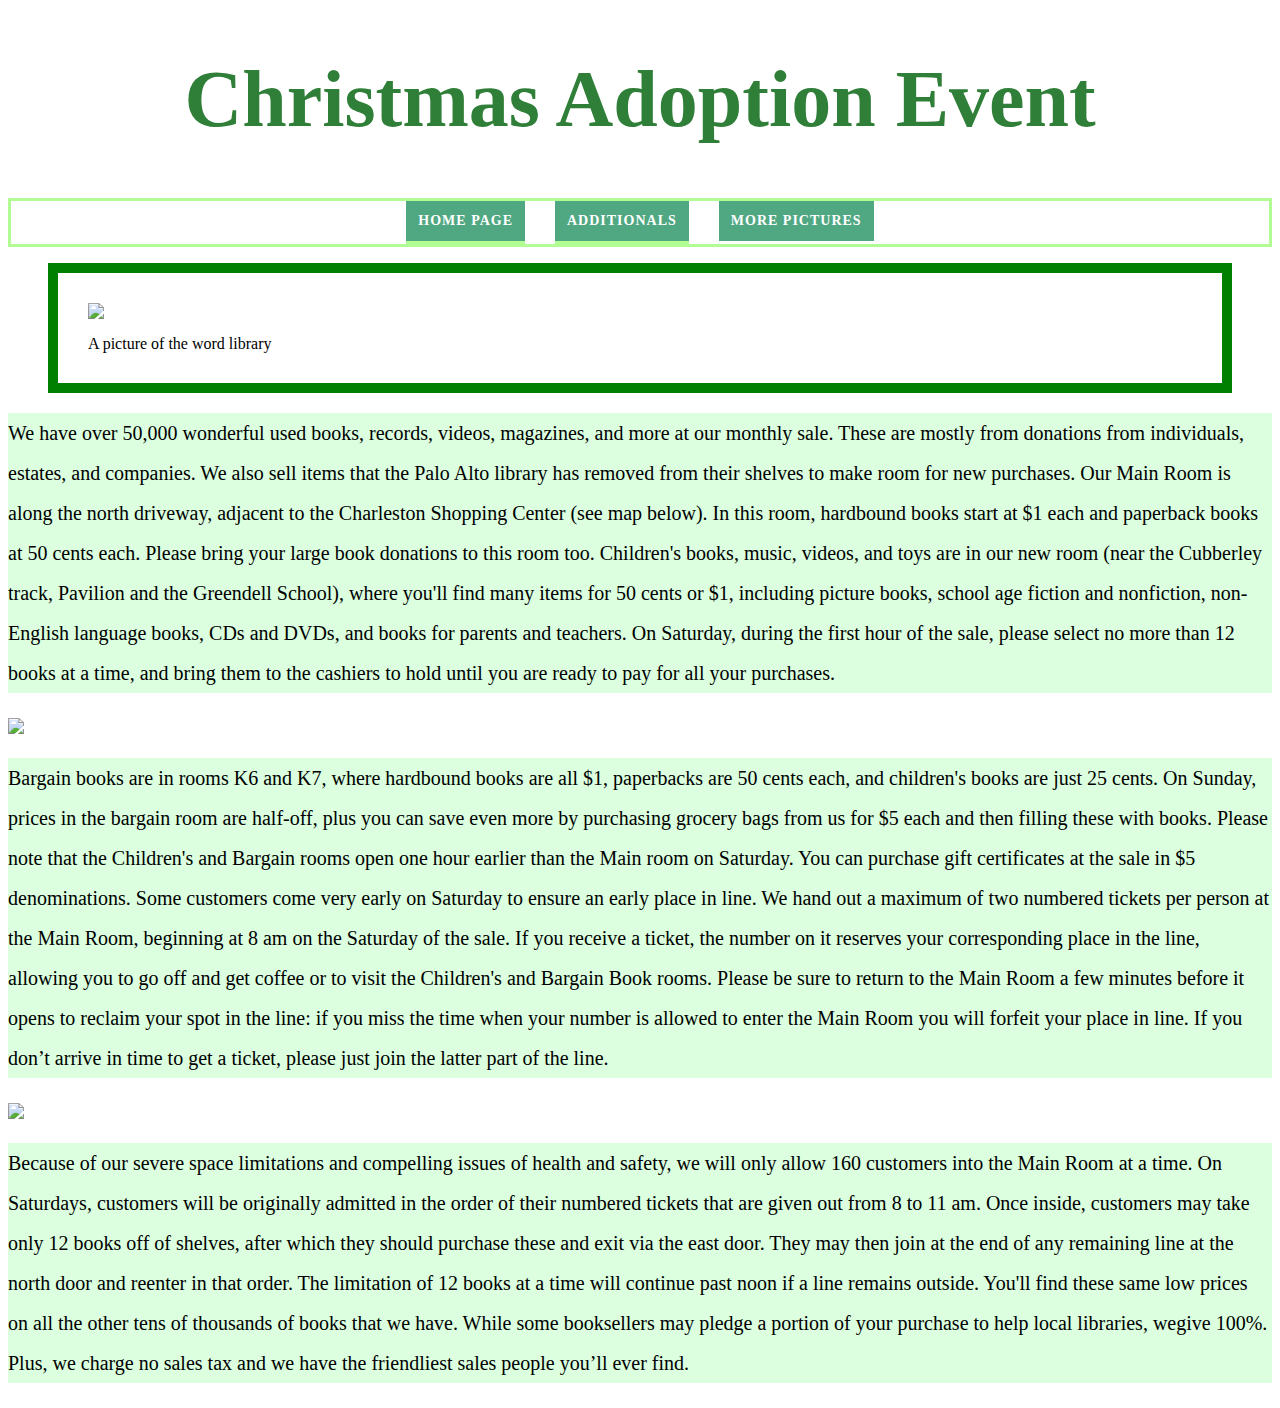
==== ChristmasAdoptionEvent.html @ 7af496ce "Update ChristmasAdoptionEvent.html" ====
<!DOCTYPE html>
<htmL>
<head>
<title>My"Christmas Adoption Event"</title>
<link rel="stylesheet" href="styles.css">
</head>
<body>
<header>
<h1>Christmas Adoption Event</h1>
<nav>
<ul>
<li><a href="index.html">Home page</a></li>
<li><a target="_blank"href="https://www.fopal.org/">Additionals</a></li>
<li><a target="_blank"href="https://duckduckgo.com/?q=books&va=b&t=hc&iar=images&iax=images&ia=images">More pictures</a></li>

</ul>
</nav>
</header>
<article>
<figure>
      <img src="https://dummyimage.com/600x400/000/fff&text=LIBRARY" />
      <figcaption>A picture of the word library</figcaption>
      </figure>
<p>
 We have over 50,000 wonderful used books, records, videos, magazines, and more at our monthly sale. These are mostly from donations from individuals, estates, and companies. We also sell items that the Palo Alto library has removed from their shelves to make room for new purchases.
Our Main Room is along the north driveway, adjacent to the Charleston Shopping Center (see map below). In this room, hardbound books start at $1 each and paperback books at 50 cents each. Please bring your large book donations to this room too.
Children's books, music, videos, and toys are in our new room (near the Cubberley track, Pavilion and the Greendell School), where you'll find many items for 50 cents or $1, including picture books, school age fiction and nonfiction, non-English language books, CDs and DVDs, and books for parents and teachers. On Saturday, during the first hour of the sale, please select no more than 12 books at a time, and bring them to the cashiers to hold until you are ready to pay for all your purchases.

</p>
<img src="https://dummyimage.com/400x400/000/fff&text=Prices+" />
<p>

  Bargain books are in rooms K6 and K7, where hardbound books are all $1, paperbacks are 50 cents each, and children's books are just 25 cents. On Sunday, prices in the bargain room are half-off, plus you can save even more by purchasing grocery bags from us for $5 each and then filling these with books. Please note that the Children's and Bargain rooms open one hour earlier than the Main room on Saturday.

You can purchase gift certificates at the sale in $5 denominations.
Some customers come very early on Saturday to ensure an early place in line. We hand out a maximum of two numbered tickets per person at the Main Room, beginning at 8 am on the Saturday of the sale. If you receive a ticket, the number on it reserves your corresponding place in the line, allowing you to go off and get coffee or to visit the Children's and Bargain Book rooms. Please be sure to return to the Main Room a few minutes before it opens to reclaim your spot in the line: if you miss the time when your number is allowed to enter the Main Room you will forfeit your place in line. If you don’t arrive in time to get a ticket, please just join the latter part of the line.
</p>
<img src="https://dummyimage.com/400x400/000/329437.png&text=Purchases"/>
<p>
  Because of our severe space limitations and compelling issues of health and safety, we will only allow 160 customers into the Main Room at a time. On Saturdays, customers will be originally admitted in the order of their numbered tickets that are given out from 8 to 11 am. Once inside, customers may take only 12 books off of shelves, after which they should purchase these and exit via the east door. They may then join at the end of any remaining line at the north door and reenter in that order. The limitation of 12 books at a time will continue past noon if a line remains outside.
You'll find these same low prices on all the other tens of thousands of books that we have. While some booksellers may pledge a portion of your purchase to help local libraries, wegive 100%. Plus, we charge no sales tax and we have the friendliest sales people you’ll ever find.
 </p>
    </article>
  </body>
</html>
---- styles.css ----
h1{
  color: #307f38;
  font-family: verdana;
  font-size: 80px;
  text-align: center;
}

p{
  background: #dbffdf;
  font-size: 20px;
  line-height: 2.00;
  margin-bottom: 1.25em;
}



figure {
  border: 10px solid green;
  padding: 30px;
  padding-bottom:24px:

}
figure img{
  width: 100%;
  height: auto;
  margin-bottom: 12px;
}

p img{
  float: center;
  max-width: 60;
  border: 10px solid lime;
  padding: 30px;
  margin-left:20px;
  margin-bottom: 32px;
}



figcaption img{
  font-size: 60px;
}

nav ul {
display: flex;
justify-content: center;
gap: 30px;
list-style: none;
padding-left: 0;
border: 3px solid #B2FC94;
}

nav ul li{


}

nav ul li a {
  background-color: #50A883;
  color:#ffffff;
  text-decoration: none;
  padding: 12px;
  border-bottom: 3px solid #B2FC94;
  display: block;
  text-transform: uppercase;
  font-size: 14px;
  font-weight: bold;
  letter-spacing: 1px;

}
nav ul li a:hover {
background-color: #146951;
padding-bottom: 9px;
}

nav ul li:last-child a {
  border-bottom: none;
}
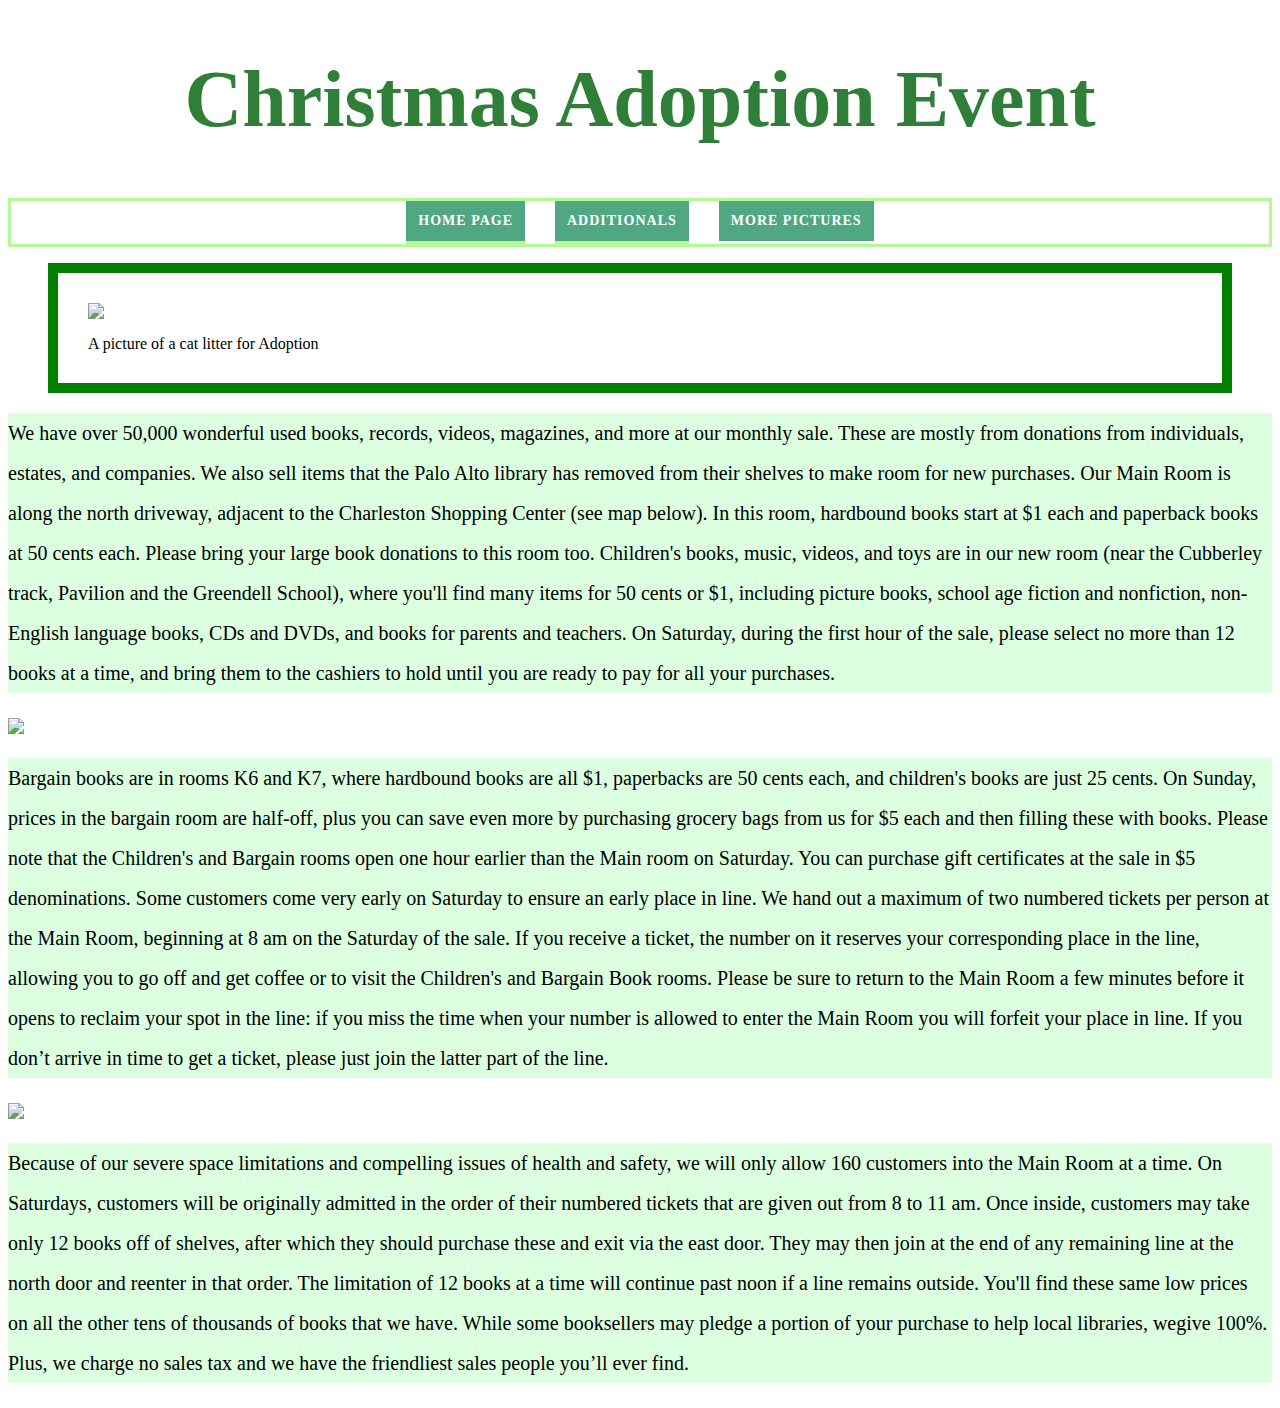
==== commit efc25577: "Update ChristmasAdoptionEvent.html" ====
--- a/ChristmasAdoptionEvent.html
+++ b/ChristmasAdoptionEvent.html
@@ -18,8 +18,8 @@
 </header>
 <article>
 <figure>
-      <img src="https://dummyimage.com/600x400/000/fff&text=LIBRARY" />
-      <figcaption>A picture of the word library</figcaption>
+      <img src="https://www.dailydot.com/wp-content/uploads/d4f/d4/4_Kittens.jpg" />
+      <figcaption>A picture of a cat litter for Adoption</figcaption>
       </figure>
 <p>
  We have over 50,000 wonderful used books, records, videos, magazines, and more at our monthly sale. These are mostly from donations from individuals, estates, and companies. We also sell items that the Palo Alto library has removed from their shelves to make room for new purchases.
@@ -27,7 +27,7 @@
 Children's books, music, videos, and toys are in our new room (near the Cubberley track, Pavilion and the Greendell School), where you'll find many items for 50 cents or $1, including picture books, school age fiction and nonfiction, non-English language books, CDs and DVDs, and books for parents and teachers. On Saturday, during the first hour of the sale, please select no more than 12 books at a time, and bring them to the cashiers to hold until you are ready to pay for all your purchases.
 
 </p>
-<img src="https://dummyimage.com/400x400/000/fff&text=Prices+" />
+<img src="http://images2.fanpop.com/image/photos/13900000/Dog-Family-dogs-13937053-1600-1200.jpg" />
 <p>
 
   Bargain books are in rooms K6 and K7, where hardbound books are all $1, paperbacks are 50 cents each, and children's books are just 25 cents. On Sunday, prices in the bargain room are half-off, plus you can save even more by purchasing grocery bags from us for $5 each and then filling these with books. Please note that the Children's and Bargain rooms open one hour earlier than the Main room on Saturday.
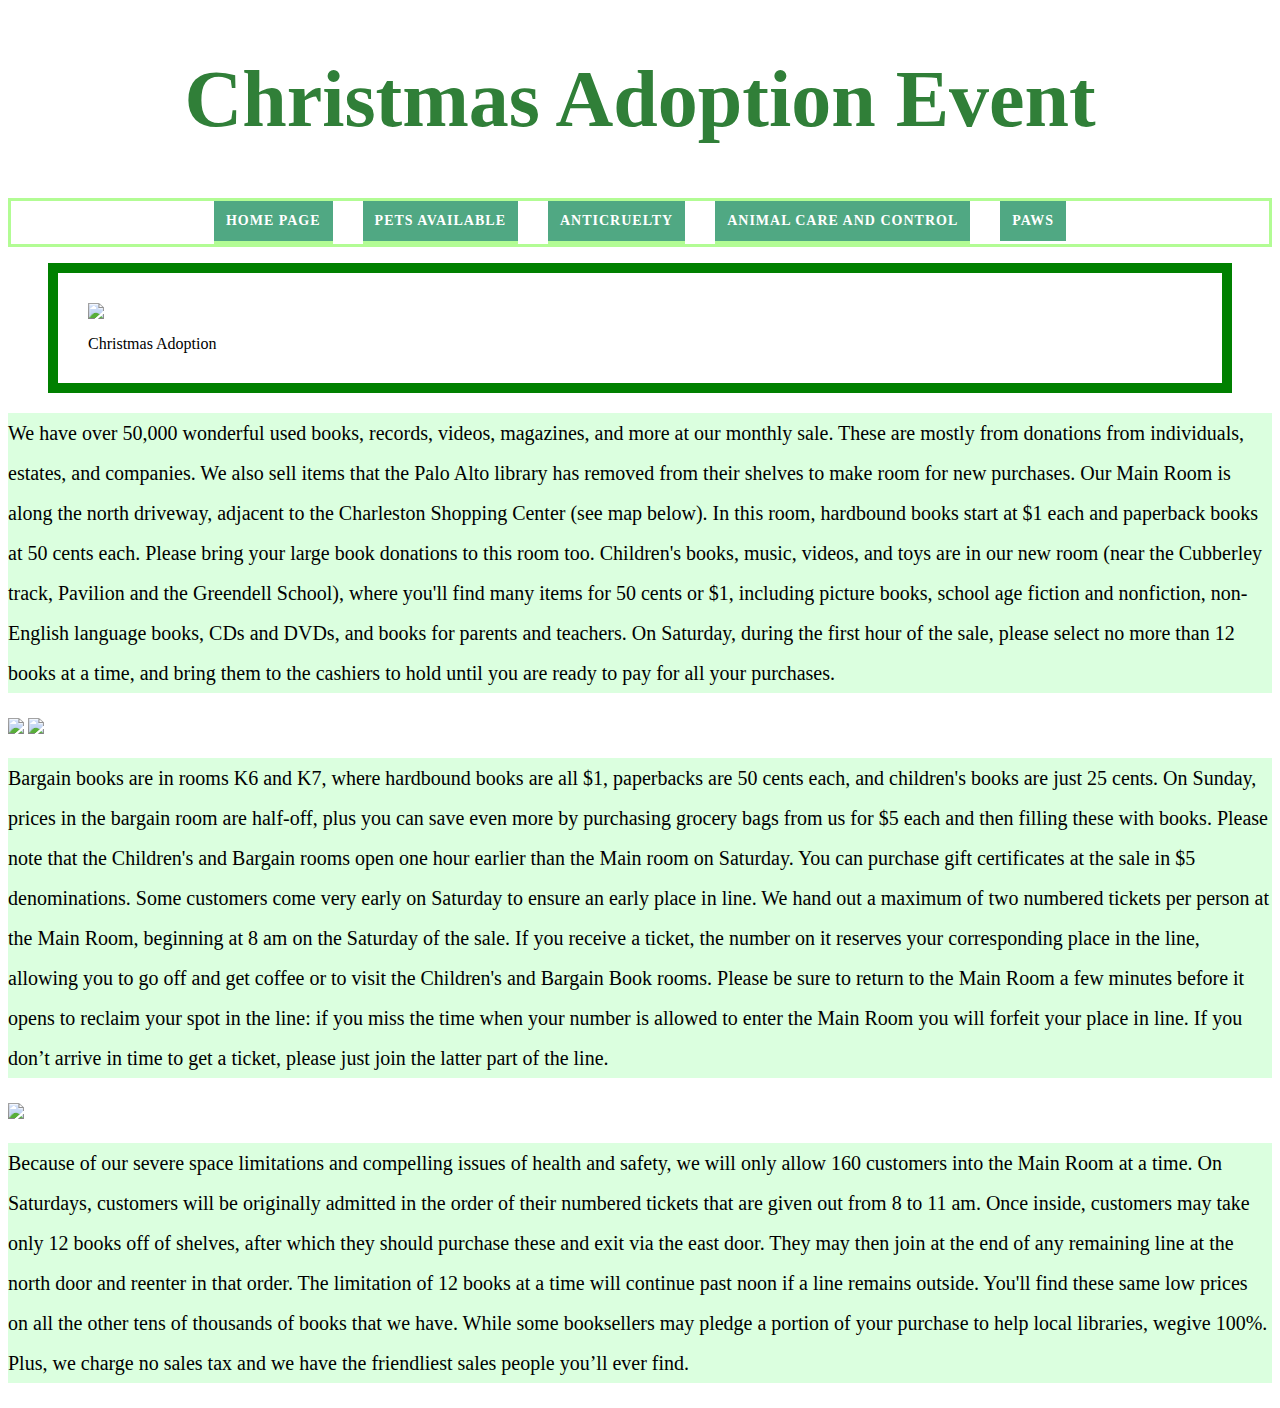
==== commit 7f4d4dc0: "Update ChristmasAdoptionEvent.html" ====
--- a/ChristmasAdoptionEvent.html
+++ b/ChristmasAdoptionEvent.html
@@ -10,16 +10,18 @@
 <nav>
 <ul>
 <li><a href="index.html">Home page</a></li>
-<li><a target="_blank"href="https://www.fopal.org/">Additionals</a></li>
-<li><a target="_blank"href="https://duckduckgo.com/?q=books&va=b&t=hc&iar=images&iax=images&ia=images">More pictures</a></li>
-
+<li><a target="_blank"href="https://www.pawschicago.org/our-work/pets-adoption/pets-available">Pets available</a></li>
+<li><a target="_blank"href="https://anticruelty.org/">Anticruelty</a></li>
+<li><a target="_blank"href="https://www.chicago.gov/city/en/depts/cacc/provdrs/care/svcs/adoption.html"> Animal Care and Control</a></li>
+<li><a target="_blank"href="https://www.pawschicago.org/">Paws</a></li>
 </ul>
 </nav>
 </header>
 <article>
 <figure>
-      <img src="https://www.dailydot.com/wp-content/uploads/d4f/d4/4_Kittens.jpg" />
-      <figcaption>A picture of a cat litter for Adoption</figcaption>
+
+      <img src="https://www.dogvills.com/wp-content/uploads/2019/11/Best-Christmas-Dog-Names-f.jpg" />
+      <figcaption> Christmas Adoption</figcaption>
       </figure>
 <p>
  We have over 50,000 wonderful used books, records, videos, magazines, and more at our monthly sale. These are mostly from donations from individuals, estates, and companies. We also sell items that the Palo Alto library has removed from their shelves to make room for new purchases.
@@ -28,6 +30,7 @@
 
 </p>
 <img src="http://images2.fanpop.com/image/photos/13900000/Dog-Family-dogs-13937053-1600-1200.jpg" />
+<img src="https://www.dailydot.com/wp-content/uploads/d4f/d4/4_Kittens.jpg" />
 <p>
 
   Bargain books are in rooms K6 and K7, where hardbound books are all $1, paperbacks are 50 cents each, and children's books are just 25 cents. On Sunday, prices in the bargain room are half-off, plus you can save even more by purchasing grocery bags from us for $5 each and then filling these with books. Please note that the Children's and Bargain rooms open one hour earlier than the Main room on Saturday.
@@ -35,7 +38,7 @@
 You can purchase gift certificates at the sale in $5 denominations.
 Some customers come very early on Saturday to ensure an early place in line. We hand out a maximum of two numbered tickets per person at the Main Room, beginning at 8 am on the Saturday of the sale. If you receive a ticket, the number on it reserves your corresponding place in the line, allowing you to go off and get coffee or to visit the Children's and Bargain Book rooms. Please be sure to return to the Main Room a few minutes before it opens to reclaim your spot in the line: if you miss the time when your number is allowed to enter the Main Room you will forfeit your place in line. If you don’t arrive in time to get a ticket, please just join the latter part of the line.
 </p>
-<img src="https://dummyimage.com/400x400/000/329437.png&text=Purchases"/>
+<img src="https://www.humanesocietymiami.org/wp-content/uploads/2020/04/Adopt-a-shelter-pet-today_dog-2000px-1024x697.jpg"/>
 <p>
   Because of our severe space limitations and compelling issues of health and safety, we will only allow 160 customers into the Main Room at a time. On Saturdays, customers will be originally admitted in the order of their numbered tickets that are given out from 8 to 11 am. Once inside, customers may take only 12 books off of shelves, after which they should purchase these and exit via the east door. They may then join at the end of any remaining line at the north door and reenter in that order. The limitation of 12 books at a time will continue past noon if a line remains outside.
 You'll find these same low prices on all the other tens of thousands of books that we have. While some booksellers may pledge a portion of your purchase to help local libraries, wegive 100%. Plus, we charge no sales tax and we have the friendliest sales people you’ll ever find.
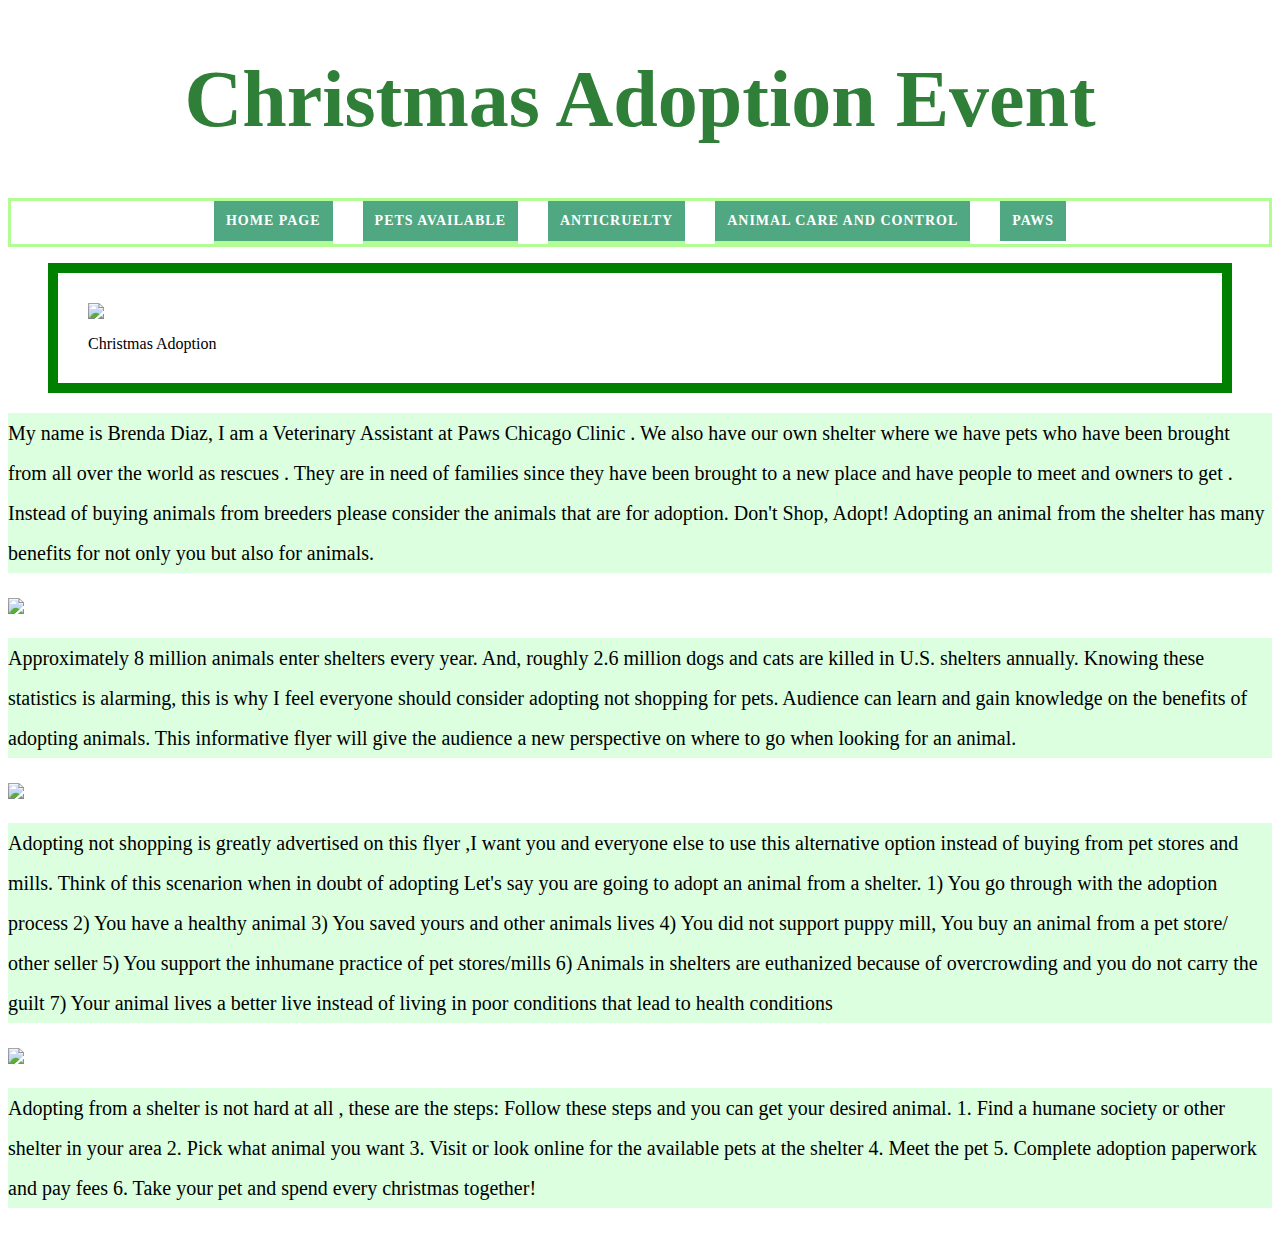
==== commit b54ae6a8: "Update ChristmasAdoptionEvent.html" ====
--- a/ChristmasAdoptionEvent.html
+++ b/ChristmasAdoptionEvent.html
@@ -24,25 +24,49 @@
       <figcaption> Christmas Adoption</figcaption>
       </figure>
 <p>
- We have over 50,000 wonderful used books, records, videos, magazines, and more at our monthly sale. These are mostly from donations from individuals, estates, and companies. We also sell items that the Palo Alto library has removed from their shelves to make room for new purchases.
-Our Main Room is along the north driveway, adjacent to the Charleston Shopping Center (see map below). In this room, hardbound books start at $1 each and paperback books at 50 cents each. Please bring your large book donations to this room too.
-Children's books, music, videos, and toys are in our new room (near the Cubberley track, Pavilion and the Greendell School), where you'll find many items for 50 cents or $1, including picture books, school age fiction and nonfiction, non-English language books, CDs and DVDs, and books for parents and teachers. On Saturday, during the first hour of the sale, please select no more than 12 books at a time, and bring them to the cashiers to hold until you are ready to pay for all your purchases.
+My name is Brenda Diaz, I am a Veterinary Assistant at Paws Chicago Clinic . We also have our own shelter where we have pets who have been
+brought from all over the world as rescues . They are in need of families since they have been brought to a new place and have people to meet and owners to get .
+Instead of buying animals from breeders please consider the animals that are for adoption.
+Don't Shop, Adopt!
+Adopting an animal from the shelter has many benefits for not only you but also for animals.
+
 
 </p>
-<img src="http://images2.fanpop.com/image/photos/13900000/Dog-Family-dogs-13937053-1600-1200.jpg" />
-<img src="https://www.dailydot.com/wp-content/uploads/d4f/d4/4_Kittens.jpg" />
+<img src="https://getwallpapers.com/wallpaper/full/2/2/2/759447-download-pug-puppies-wallpaper-1920x1080.jpg" />
+
 <p>
+  Approximately 8 million animals enter shelters every year. And, roughly 2.6 million dogs and cats are killed in U.S. shelters annually.
+  Knowing these statistics is alarming, this is why I feel everyone should consider adopting not shopping for pets.
+  Audience can learn and gain knowledge on the benefits of adopting animals. This informative flyer will give the audience a new perspective on where to go when looking for an animal.
 
-  Bargain books are in rooms K6 and K7, where hardbound books are all $1, paperbacks are 50 cents each, and children's books are just 25 cents. On Sunday, prices in the bargain room are half-off, plus you can save even more by purchasing grocery bags from us for $5 each and then filling these with books. Please note that the Children's and Bargain rooms open one hour earlier than the Main room on Saturday.
+</p>
+<img src="https://doggies.com/blog/wp-content/uploads/2013/12/shutterstock_1649447451.jpg"/>
+<p>
+  Adopting not shopping is greatly advertised on this flyer ,I want you and everyone else to use this alternative option instead of buying from pet stores and mills.
+  Think of this scenarion when in doubt of adopting
+   Let's say you are going to adopt an animal from a shelter.
+  1) You go through with the adoption process
+  2) You have a healthy animal
+  3) You saved yours and other animals lives
+  4) You did not support puppy mill, You buy an animal from a pet store/ other seller
+  5) You support the inhumane practice of pet stores/mills
+  6) Animals in shelters are euthanized because of overcrowding and you do not carry the guilt
+  7) Your animal lives a better live instead of living in poor conditions that lead to health conditions
+</p>
+<img src="https://tinykittens.com/uploads/cases/aura2.jpg" />
+<p>
+  Adopting from a shelter is not hard at all , these are the steps:
+  	 Follow these steps and you can get your desired animal.
+1. Find a humane society or other shelter in your area
+2. Pick what animal you want
+3. Visit or look online for the available pets at the shelter
+4. Meet the pet
+5. Complete adoption paperwork and pay fees
+6. Take your pet and spend every christmas together!
 
-You can purchase gift certificates at the sale in $5 denominations.
-Some customers come very early on Saturday to ensure an early place in line. We hand out a maximum of two numbered tickets per person at the Main Room, beginning at 8 am on the Saturday of the sale. If you receive a ticket, the number on it reserves your corresponding place in the line, allowing you to go off and get coffee or to visit the Children's and Bargain Book rooms. Please be sure to return to the Main Room a few minutes before it opens to reclaim your spot in the line: if you miss the time when your number is allowed to enter the Main Room you will forfeit your place in line. If you don’t arrive in time to get a ticket, please just join the latter part of the line.
 </p>
-<img src="https://www.humanesocietymiami.org/wp-content/uploads/2020/04/Adopt-a-shelter-pet-today_dog-2000px-1024x697.jpg"/>
-<p>
-  Because of our severe space limitations and compelling issues of health and safety, we will only allow 160 customers into the Main Room at a time. On Saturdays, customers will be originally admitted in the order of their numbered tickets that are given out from 8 to 11 am. Once inside, customers may take only 12 books off of shelves, after which they should purchase these and exit via the east door. They may then join at the end of any remaining line at the north door and reenter in that order. The limitation of 12 books at a time will continue past noon if a line remains outside.
-You'll find these same low prices on all the other tens of thousands of books that we have. While some booksellers may pledge a portion of your purchase to help local libraries, wegive 100%. Plus, we charge no sales tax and we have the friendliest sales people you’ll ever find.
- </p>
+
+
     </article>
   </body>
 </html>
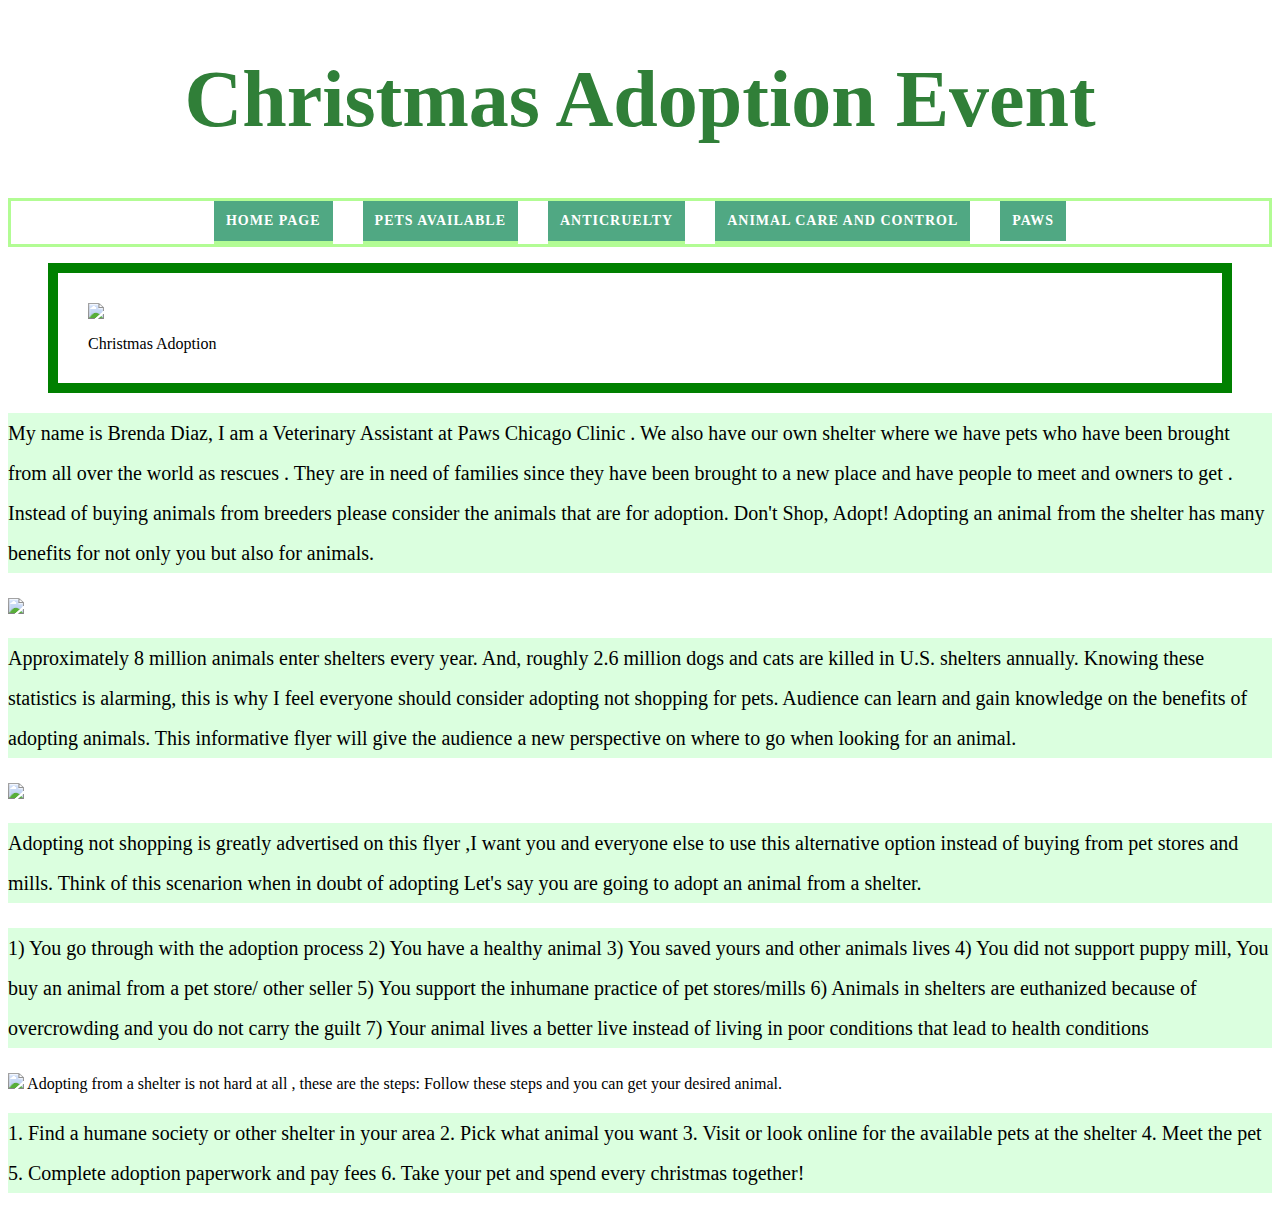
==== commit e2c9d3dc: "Update ChristmasAdoptionEvent.html" ====
--- a/ChristmasAdoptionEvent.html
+++ b/ChristmasAdoptionEvent.html
@@ -22,7 +22,7 @@
 
       <img src="https://www.dogvills.com/wp-content/uploads/2019/11/Best-Christmas-Dog-Names-f.jpg" />
       <figcaption> Christmas Adoption</figcaption>
-      </figure>
+</figure>
 <p>
 My name is Brenda Diaz, I am a Veterinary Assistant at Paws Chicago Clinic . We also have our own shelter where we have pets who have been
 brought from all over the world as rescues . They are in need of families since they have been brought to a new place and have people to meet and owners to get .
@@ -45,25 +45,30 @@
   Adopting not shopping is greatly advertised on this flyer ,I want you and everyone else to use this alternative option instead of buying from pet stores and mills.
   Think of this scenarion when in doubt of adopting
    Let's say you are going to adopt an animal from a shelter.
-  1) You go through with the adoption process
-  2) You have a healthy animal
-  3) You saved yours and other animals lives
-  4) You did not support puppy mill, You buy an animal from a pet store/ other seller
-  5) You support the inhumane practice of pet stores/mills
-  6) Animals in shelters are euthanized because of overcrowding and you do not carry the guilt
-  7) Your animal lives a better live instead of living in poor conditions that lead to health conditions
+
+</p>
+
+<p>
+1) You go through with the adoption process
+2) You have a healthy animal
+3) You saved yours and other animals lives
+4) You did not support puppy mill, You buy an animal from a pet store/ other seller
+5) You support the inhumane practice of pet stores/mills
+6) Animals in shelters are euthanized because of overcrowding and you do not carry the guilt
+7) Your animal lives a better live instead of living in poor conditions that lead to health conditions
 </p>
 <img src="https://tinykittens.com/uploads/cases/aura2.jpg" />
-<p>
+
   Adopting from a shelter is not hard at all , these are the steps:
   	 Follow these steps and you can get your desired animal.
+
+<p>
 1. Find a humane society or other shelter in your area
 2. Pick what animal you want
 3. Visit or look online for the available pets at the shelter
 4. Meet the pet
 5. Complete adoption paperwork and pay fees
 6. Take your pet and spend every christmas together!
-
 </p>
 
 
--- a/styles.css
+++ b/styles.css
@@ -10,6 +10,7 @@
   font-size: 20px;
   line-height: 2.00;
   margin-bottom: 1.25em;
+  list-style: circle;
 }
 
 
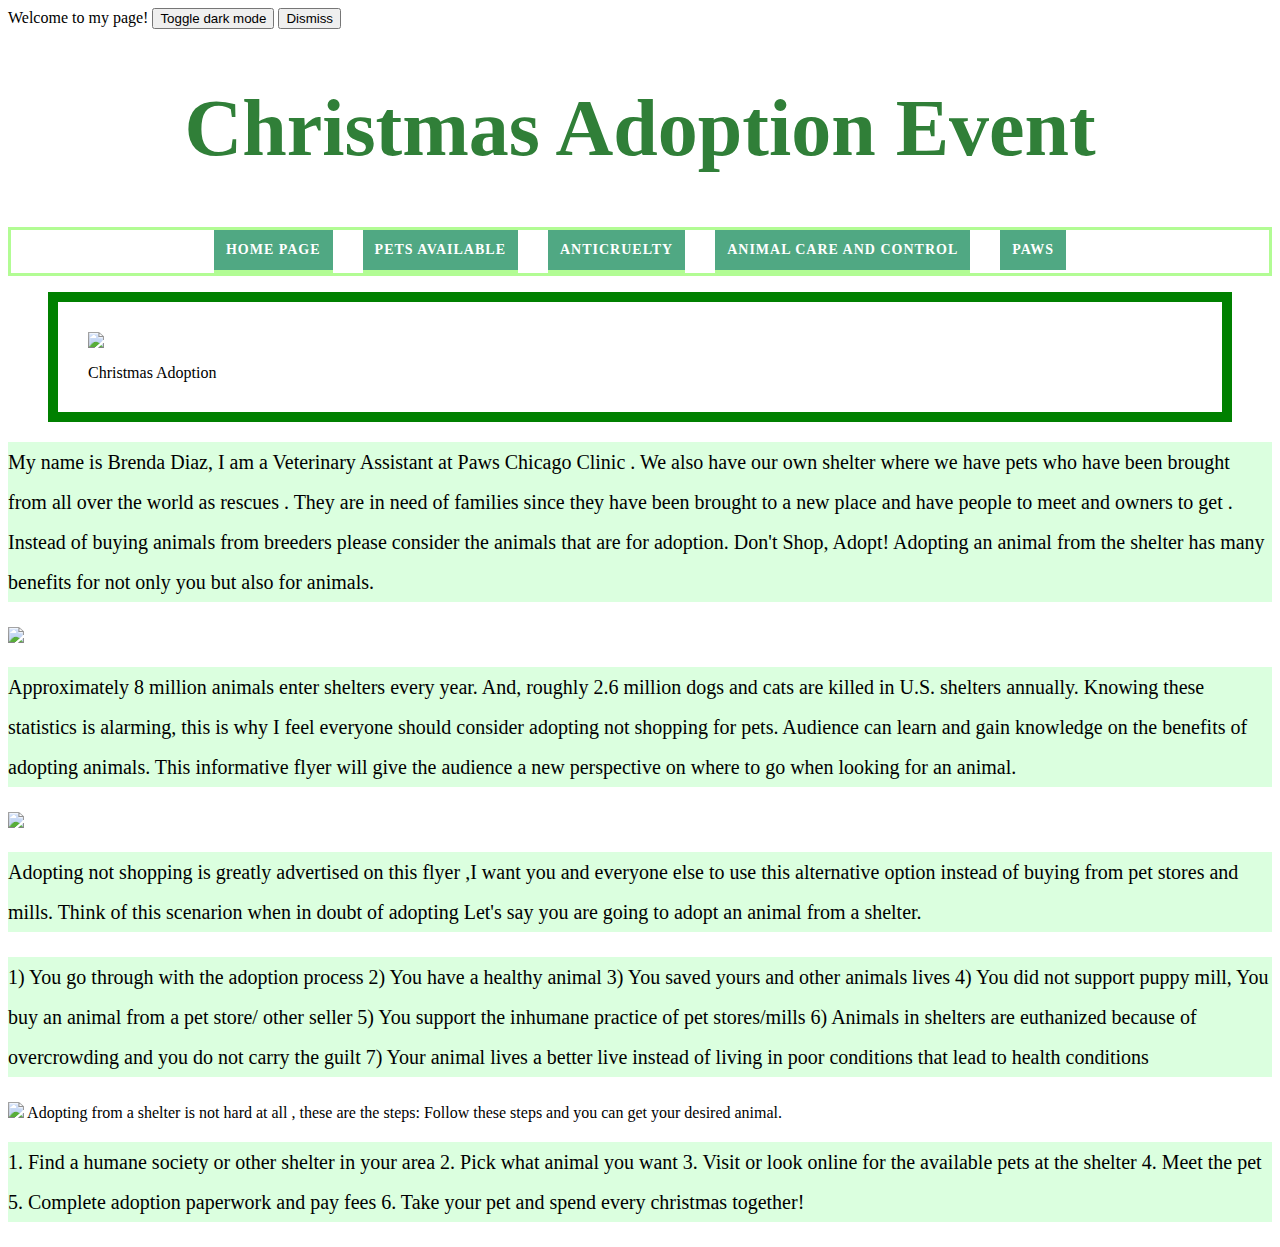
==== commit 0b869b00: "Update ChristmasAdoptionEvent.html" ====
--- a/ChristmasAdoptionEvent.html
+++ b/ChristmasAdoptionEvent.html
@@ -1,6 +1,11 @@
 <!DOCTYPE html>
 <htmL>
 <head>
+  <div class="container"
+    <div id="message">Welcome to my page!
+     <button onclick="document.body.classlist.toggle('dark-mode');">Toggle dark mode</button>
+     <button onclick="document.getElemntById('message').classList.add('dismissed')">Dismiss</button></div>
+
 <title>My"Christmas Adoption Event"</title>
 <link rel="stylesheet" href="styles.css">
 </head>
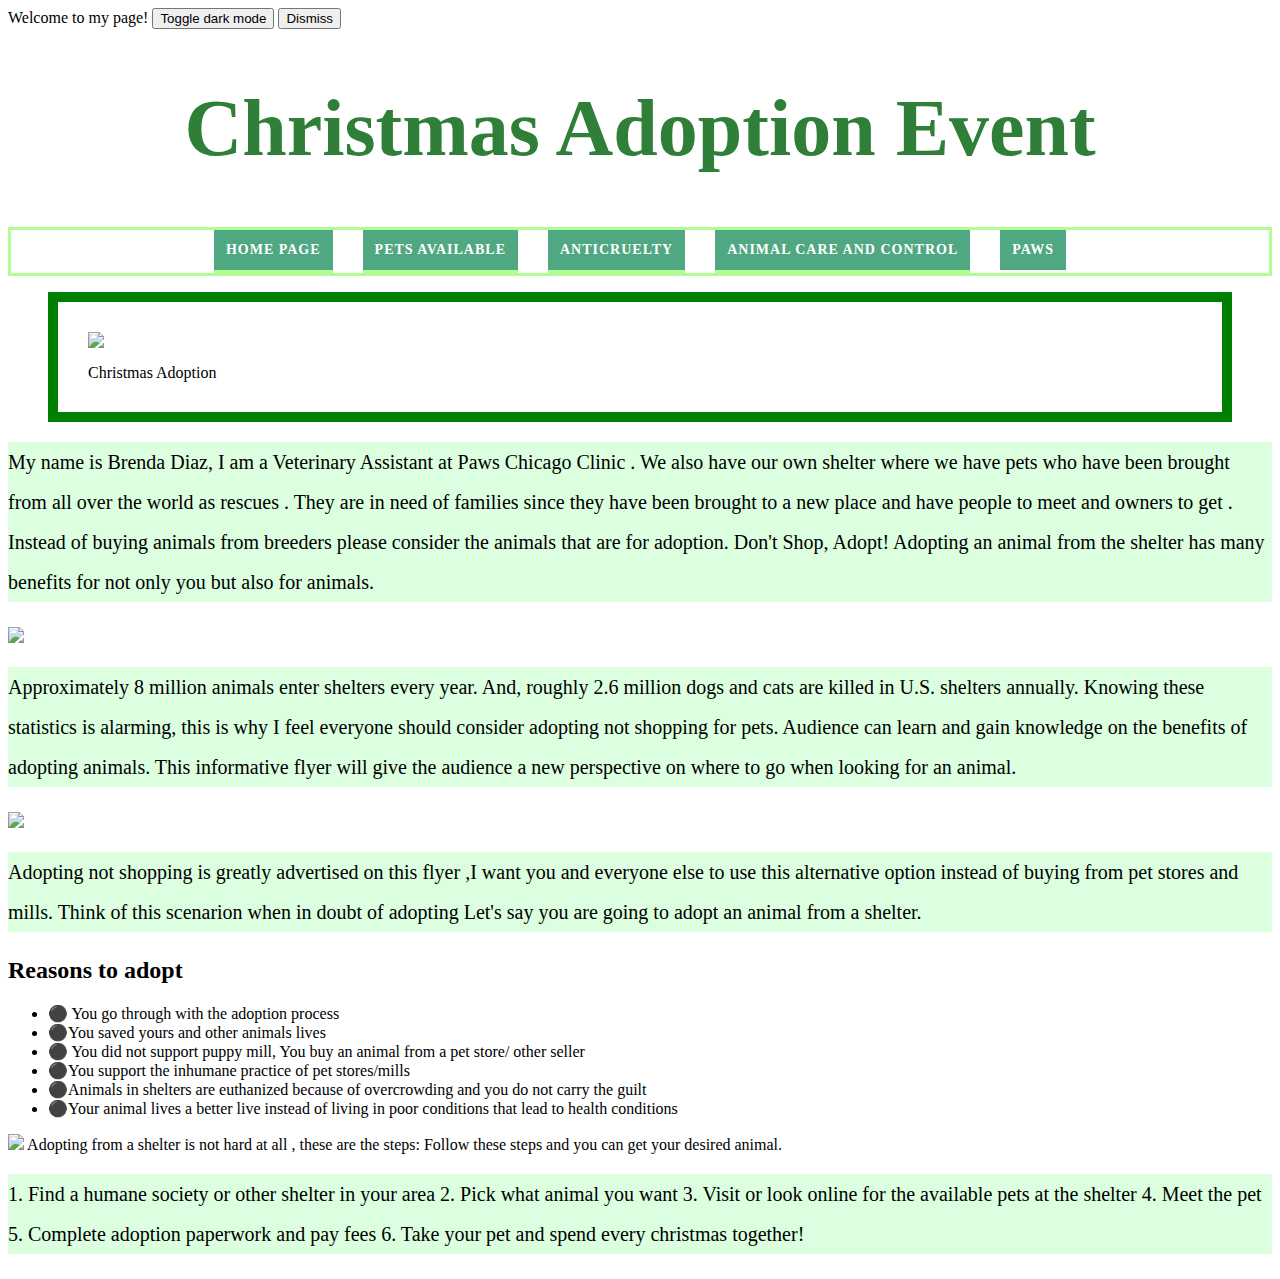
==== commit fe5c1562: "Update ChristmasAdoptionEvent.html" ====
--- a/ChristmasAdoptionEvent.html
+++ b/ChristmasAdoptionEvent.html
@@ -52,16 +52,16 @@
    Let's say you are going to adopt an animal from a shelter.
 
 </p>
+<h2>Reasons to adopt</h2>
 
-<p>
-1) You go through with the adoption process
-2) You have a healthy animal
-3) You saved yours and other animals lives
-4) You did not support puppy mill, You buy an animal from a pet store/ other seller
-5) You support the inhumane practice of pet stores/mills
-6) Animals in shelters are euthanized because of overcrowding and you do not carry the guilt
-7) Your animal lives a better live instead of living in poor conditions that lead to health conditions
-</p>
+<ul style="list-style-type:disc;"</h2>
+<li> ⚫ You go through with the adoption process</li>
+<li> ⚫You saved yours and other animals lives</li>
+<li> ⚫ You did not support puppy mill, You buy an animal from a pet store/ other seller</li>
+<li> ⚫You support the inhumane practice of pet stores/mills</li>
+<li> ⚫Animals in shelters are euthanized because of overcrowding and you do not carry the guilt</li>
+<li> ⚫Your animal lives a better live instead of living in poor conditions that lead to health conditions</li>
+</ul>
 <img src="https://tinykittens.com/uploads/cases/aura2.jpg" />
 
   Adopting from a shelter is not hard at all , these are the steps:
--- a/styles.css
+++ b/styles.css
@@ -10,8 +10,14 @@
   font-size: 20px;
   line-height: 2.00;
   margin-bottom: 1.25em;
-  list-style: circle;
 }
+
+li a{
+  color: Red;
+  Text-align: center;
+  font-size: 20px
+}
+
 
 
 
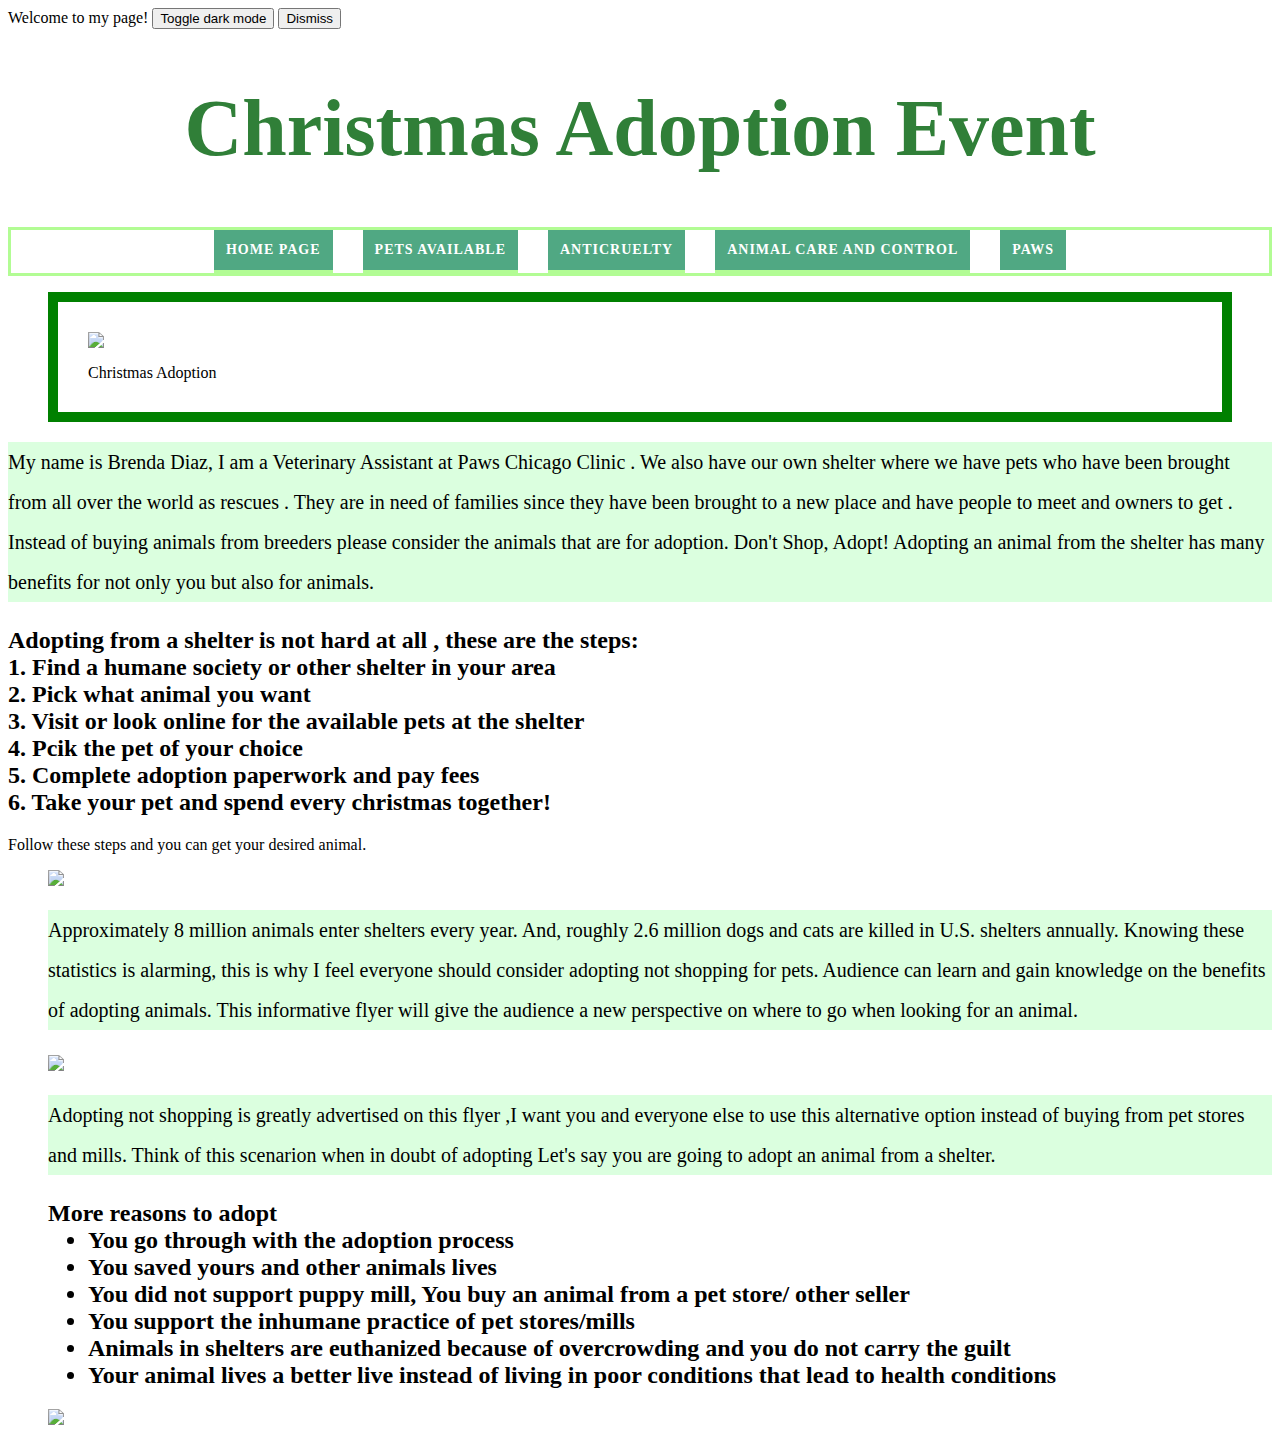
==== commit 01d0054c: "Update ChristmasAdoptionEvent.html" ====
--- a/ChristmasAdoptionEvent.html
+++ b/ChristmasAdoptionEvent.html
@@ -36,7 +36,22 @@
 Adopting an animal from the shelter has many benefits for not only you but also for animals.
 
 
-</p>
+<p>
+  <h2>Adopting from a shelter is not hard at all , these are the steps:
+
+    <li>1. Find a humane society or other shelter in your area</li>
+    <li>2. Pick what animal you want</li>
+    <li>3. Visit or look online for the available pets at the shelter</li>
+    <li>4. Pcik the pet of your choice</li>
+    <li>5. Complete adoption paperwork and pay fees</li>
+    <li>6. Take your pet and spend every christmas together!</li>
+    </ul>
+  </h2>
+Follow these steps and you can get your desired animal.
+<ul style="list-style-type:disc;"</h2>
+
+
+
 <img src="https://getwallpapers.com/wallpaper/full/2/2/2/759447-download-pug-puppies-wallpaper-1920x1080.jpg" />
 
 <p>
@@ -50,33 +65,21 @@
   Adopting not shopping is greatly advertised on this flyer ,I want you and everyone else to use this alternative option instead of buying from pet stores and mills.
   Think of this scenarion when in doubt of adopting
    Let's say you are going to adopt an animal from a shelter.
+</p>
+<h2>More reasons to adopt
+  <ul style="list-style-type:disc;"</h2>
+  <li> You go through with the adoption process</li>
+  <li> You saved yours and other animals lives</li>
+  <li> You did not support puppy mill, You buy an animal from a pet store/ other seller</li>
+  <li> You support the inhumane practice of pet stores/mills</li>
+  <li> Animals in shelters are euthanized because of overcrowding and you do not carry the guilt</li>
+  <li> Your animal lives a better live instead of living in poor conditions that lead to health conditions</li>
+  </ul>
 
-</p>
-<h2>Reasons to adopt</h2>
+</h2>
 
-<ul style="list-style-type:disc;"</h2>
-<li> ⚫ You go through with the adoption process</li>
-<li> ⚫You saved yours and other animals lives</li>
-<li> ⚫ You did not support puppy mill, You buy an animal from a pet store/ other seller</li>
-<li> ⚫You support the inhumane practice of pet stores/mills</li>
-<li> ⚫Animals in shelters are euthanized because of overcrowding and you do not carry the guilt</li>
-<li> ⚫Your animal lives a better live instead of living in poor conditions that lead to health conditions</li>
-</ul>
 <img src="https://tinykittens.com/uploads/cases/aura2.jpg" />
 
-  Adopting from a shelter is not hard at all , these are the steps:
-  	 Follow these steps and you can get your desired animal.
-
-<p>
-1. Find a humane society or other shelter in your area
-2. Pick what animal you want
-3. Visit or look online for the available pets at the shelter
-4. Meet the pet
-5. Complete adoption paperwork and pay fees
-6. Take your pet and spend every christmas together!
-</p>
-
-
-    </article>
+  </article>
   </body>
 </html>
